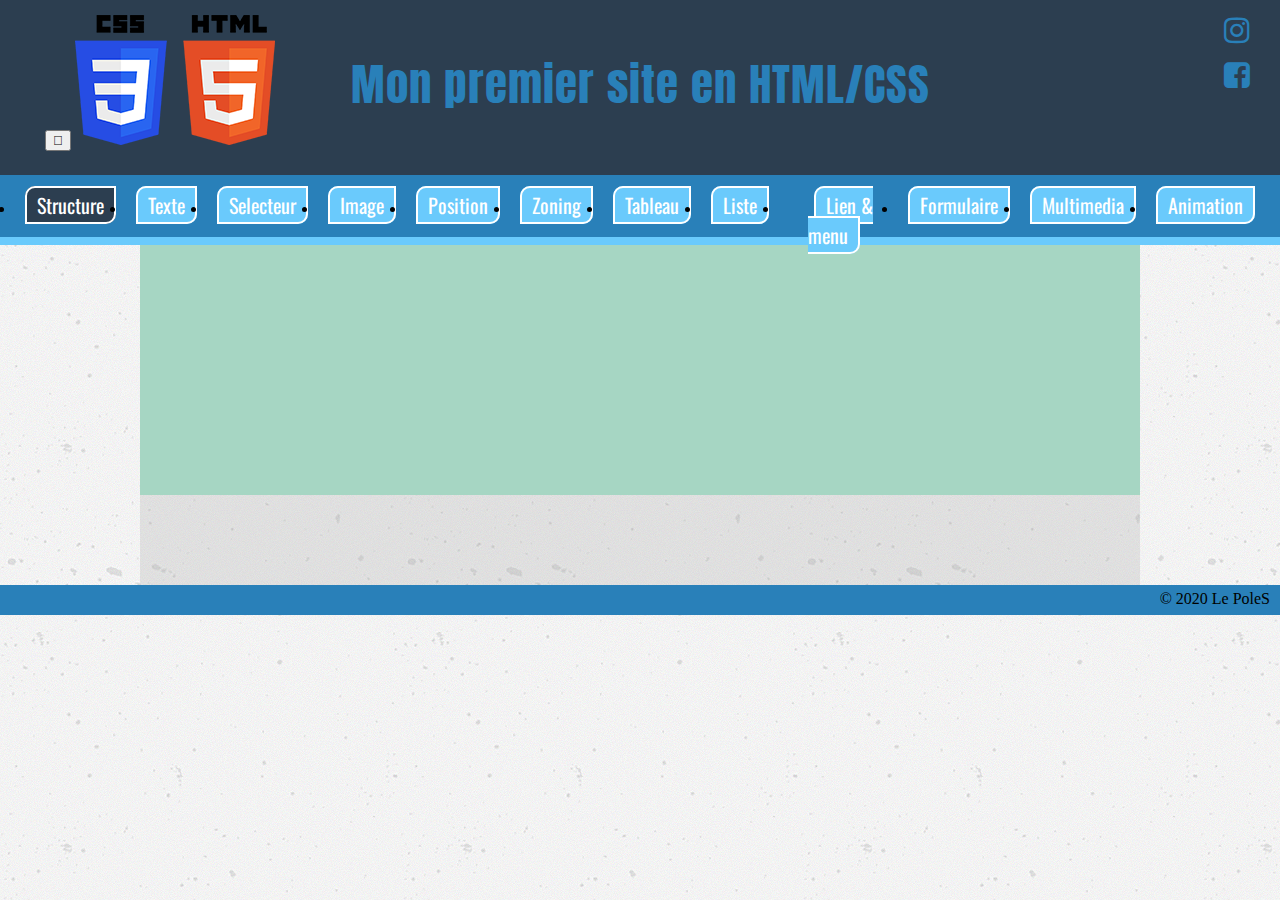
==== index.html @ 19556a2b "1 commit" ====
<!DOCTYPE html>
<!--Permet de définir le langage utilisé et la langue -->
<html lang="fr">
  <!--Permet d'indiquer la langue de la page-->

  <head>
    <!--Tête du document, non visible sur le site-->
    <meta http-equiv="X-UA-Compatible" content="ie=edge" />
    <title>Ma page structure</title>
    <!--Titre du site apparaissant  par exemple sur une recherche google-->
    <link rel="stylesheet" href="css/style.css" />
    <!--Reliez le fichier html au fichier CSS(Cascading Style Sheets)-->
    <link
      href="https://fonts.googleapis.com/css?family=Anton|Lemonada|Oswald"
      rel="stylesheet"
    />
    <!--Lien pour les polices utilisé via "Google-Font"-->
    <link rel="stylesheet" href="font-awesome/css/font-awesome.min.css" />
    <!--Lien pour le "Font-Awesome" récupéré sur site dans "Get Started"-->
    <meta name="description" content="Ma première page en HTML/CSS" />
    <!--Description sous le titre dans la recherche google, Les moteurs de recherches s'en servent un peu comme des mots clefs pour les recherchers-->
    <meta charset="UTF-8" />
    <link rel="stylesheet" href="./css/style.css" />
  </head>

  <body>
    <header>
      <!--Zone du haut, exp : bannière, logo, slogan ...-->
      <div id="logo">
        <a href="#logo">
          <button type="button">
            <i class="fas fa-arrow-circle-up"></i>
          </button>
        </a>
        <img src="img/logo.png" alt="logo" />
      </div>

      <div id="slogan">
        <div class="slogan">
          <h1>Mon premier site en HTML/CSS</h1>
        </div>
      </div>

      <div id="social">
        <div class="social">
          <div>
            <a href="https://www.instagram.com" target="_blank">
              <i class="fa fa-instagram" aria-hidden="true"></i>
            </a>
          </div>
          <div>
            <a href="https://www.facebook.com/" target="_blank">
              <i class="fa fa-facebook-square" aria-hidden="true"></i>
            </a>
          </div>
        </div>
      </div>
      <div class="clear"></div>
    </header>
    <nav>
      <!--Zone du menu, les liens pour naviguer sur le site-->

      <ul>
        <li><a href="index.html" class="activ">Structure</a></li>
        <li><a href="texte.html">Texte</a></li>
        <li><a href="selecteur.html">Selecteur</a></li>
        <li><a href="image.html">Image</a></li>
        <li><a href="position.html">Position</a></li>
        <li><a href="zoning.html">Zoning</a></li>
        <li><a href="tableau.html">Tableau</a></li>
        <li><a href="liste.html">Liste</a></li>
        <li><a href="lien_menu.html">Lien & menu</a></li>
        <li><a href="formulaire.html">Formulaire</a></li>
        <li><a href="multimedia.html">Multimedia</a></li>
        <li><a href="animation.html">Animation</a></li>
      </ul>
    </nav>

    <main>
      <!--Contenu principal-->
      <aside>
        <!--Contenu secondaire-->
      </aside>

      <section>
        <!--Zone de contenu : titre, texte, regroupement thématique-->
        <div>
          <!--Zone supplémentaire de contenu-->
        </div>

        <span>
          <!--Zone supplémentaire de contenu-->
        </span>

        <article>
          <!--Zone supplémentaire de contenu-->
        </article>
      </section>
    </main>

    <footer>
      <!--Zone du bas, ex : liens administratifs, mentions légales, plan du site, CGU, CGV, contact, copyright-->
      <small> &copy; 2020 Le PoleS </small>
    </footer>
  </body>
</html>
---- css/style.css ----
/* header {
    background-color: #2d3e50;
    display: flex;
    justify-content: space-between;
    align-items: center;
    color: #2a81b6;
}
#logo {
    margin-left: 105px;
}
.slogan{
    margin-left: 100px;
    font-size: 30px;
}
.social a{
    color: #2a81b6;
    font-size: 30px;
    flex-direction: column;
    justify-content: space-around;{
    /* margin-left: 550px; */

* {
        box-sizing: border-box;
    }

    html,body,div, span,applet,object,iframe, h1,h2,h3, h4, h5, h6, p, blockquote, pre,
    a,abbr, acronym, address, big, cite,code, del, dfn, em, img, ins, kbd, q, s, samp,
    small, strike, strong, sub, sup, tt, var, b, u,i, center, dl, dt, dd, ol, ul, li,
    fieldset, form,label,legend,table, caption, tbody, tfoot, thead,tr,th,td, article,
    aside, canvas, details, embed,figure,figcaption, footer, header,hgroup,menu, nav,
    output, ruby, section, summary, time, mark, audio,
    video {
        margin: 0;
        padding: 0;
        border: 0;
        font-size: 100%;
        font: inherit;
        vertical-align: baseline;
    }

    body {
        background-image: url(../img/concrete-texture.png);
        /*Effet de scroll lorsqu'on clique sur une ancre mais ne marche que sur FireFox ou pas du tout
    scroll-behavior: smooth;*/
    }

    h1 {
        font-size: 45px;
        font-family: 'Anton', sans-serif;
        color: #2980b9;
        text-align: center;
        letter-spacing: 1px;
    }

    h2 {
        font-size: 35px;
        color: #2c3e50;
        padding: 20px;
        font-weight: bold;
        text-shadow: 1px 1px 2px #aaa;
    }

    h3 {
        font-size: 22px;
        color: #2c3e50;
        padding: 15px;
        text-shadow: 1px 1px 2px #aaa;
    }

    h4 {
        text-align: center;
        margin-top: 30px;
    }

    /**************HEADER INDEX****************/
    header {
        background: #2c3e50;
        height: 175px;
    }

    #logo {
        float: left;
        width: 25%;
        padding: 15px;
        text-align: center;
    }

    #slogan {
        float: left;
        width: 50%;
        padding-top: 50px;
    }

    #social {
        float: left;
        width: 25%;
    }

    #social i {
        font-size: 30px;
        text-align: right;
        padding: 15px 30px 0 0;
        display: block;
    }

    header a {
        color: #2980b9;
        text-decoration: none;
    }

    /*******************FIN HEADER*********************/

    /**************DEBUT NAV********************/
    nav {
        background: #2980b9;
        height: 70px;
        border-bottom: 8px solid #6ACAFC;
        text-align: center;
        padding: 15px;
        
    }

    nav a {
       
        margin: 10px;
        padding: 2px 10px;
        border-radius: 10px 0px;
        border: 2px solid white;
        background: #6ACAFC;
        color: #fff;
        text-decoration: none;
        font-size: 20px;
        font-family: oswald;
        transition: 0.5s;
    }

    nav a:hover {
        background: #A6D6C3;
        color: white;
    }

    .activ {
        background: #2c3e50;
        color: white;
    }

    /**************FIN NAV********************/
    /*FAIRE LE ZONING AVEC DES HAUTEUR ET LARGEUR AVANT DE PLACER LES ELEMENTS DANS LES ZONES POUR ENSUITE SUPPRIMER LES HAUTEURS*/
    main {
        background: rgba(178, 178, 178, 0.30);
        width: 1000px;
        margin: 0 auto;
    }

    aside {
        height: 250px;
        background: #A6D6C3;
    }

    section {
        margin-top: 50px;
        /*    background: #DAF7A6;*/
        padding: 20px;
    }

    footer {
        background: #2980b9;
        height: 30px;
        text-align: right;
        padding: 5px 10px;
    }
    ul{
         display: flex;
         justify-content: space-around;
    }
    /* *******************************DEBUT ZONING ****************************** */

/* *********************  Debut zoning 1********************/
.zon1{
    text-align: center;
}

.haut{
    background-color: yellow;
    height: 75px;
}
.gauche{
width: 20%;
    background-color: green;
}

.droit{

    background-color: blue;
    height: 350px;
    width:80% ;
}
.zon2{

    display: flex;
}
/* ****************** Fin zoning1 *************************** */



/* *********************  Debut zoning2********************/
.zon4{
   
  text-align: center;
   display: flex;
   
}
.haut{


}
.gauche2{
background-color: #10828c ;
width: 20%;
height: 350px;
}

.milieu2{

background-color: #661010 ;
width: 60%;
height: 350px;

}
.droit2{

background-color: #10828c ;
height: 350px;
width: 20%;
}
.zon3{
 margin: auto;
    width: 500px;
    align-items: center;
}
.azer{

   
}

/* ****************** Fin zoning2 *************************** */



/* *********************  Debut zoning3 ********************/

.zon5{
  
   text-align: center;
   display: flex;   

}


.gauche3{
width: 50%;
background-color: red;
height: 350px;
}

.droit3{
width: 50%;
background-color: pink;
height: 350px;
}


.zon6{

 display: block;
  
}

.bas3{
width: 100%;
    background-color: green;
height: 50px;
}
/* ****************** Fin zoning3 *************************** */

/* *********************  Debut zoning4 *******************/

.dac{
text-align: center;
border: black solid;
}


.dac1 {

background-color: 
#d7dfe2;
    width: auto;
height: 50px;
    
}
.dac2 {
background-color: 
#6eafb5 ;

    width: auto;
height: 25px;
}
.dac3 {

background-color: #71c9fe;
    width: auto;
height: 10px;
}

.dac4{

background-color: 

#176e82;
 width: auto;
height: 500px;
border: white solid 15px;
}
.dac5{
background-color: #0d3346;
 width: auto;
height: 60px;
}
/* ****************** Fin zoning4 *************************** */

/* *********************  Debut zoning5 ********************/
.azer0{
    border: black solid 5px;
text-align: center;
}

.aze0{

    border:#f7a803 solid 17px ;
}




.aze1{
background-color:#f8d770 ;

 width: auto;
height: 60px;
}

.aze2{

background-color: #d7bc6b ;

 width: auto;
height: 60px;
}
.aze3{

    background-color: #c39e3c;
    width: auto;
height: 10px;
}



.moi{   

display: flex;

}

.moi1{   

background-color: 
#d7bc6b;
 width: 50%;
height: 150px;
}

.moi2{   

background-color: #fce389;
 width: 50%;
height: 150px;
}
 .poi{

display: flex;
    
 }

.poi1{

background-color: #fce389;
 width: 50%;
height: 150px;
    
 }

.poi2{

background-color: 
#d7bc6b;
 width: 50%;
height: 150px;
    
 }


/* ****************** Fin zoning1 5 *************************** */

/* *********************  Debut zoning6 ********************/
.klm{

    
}
.klm1{

    background-color: #10828c ;
width: 33%;
height: 60px;
}
.klm2{

background-color: #661010 ;
width: 33%;
height: 60px;

    
}
.klm3{

    background-color: #10828c ;
height: 60px;
width: 33%;
}



















/* ****************** Fin zoning6 *************************** */








































    /* ********************************* FIN ZONING***************************** */
---- css/style.css ----
/* header {
    background-color: #2d3e50;
    display: flex;
    justify-content: space-between;
    align-items: center;
    color: #2a81b6;
}
#logo {
    margin-left: 105px;
}
.slogan{
    margin-left: 100px;
    font-size: 30px;
}
.social a{
    color: #2a81b6;
    font-size: 30px;
    flex-direction: column;
    justify-content: space-around;{
    /* margin-left: 550px; */

* {
        box-sizing: border-box;
    }

    html,body,div, span,applet,object,iframe, h1,h2,h3, h4, h5, h6, p, blockquote, pre,
    a,abbr, acronym, address, big, cite,code, del, dfn, em, img, ins, kbd, q, s, samp,
    small, strike, strong, sub, sup, tt, var, b, u,i, center, dl, dt, dd, ol, ul, li,
    fieldset, form,label,legend,table, caption, tbody, tfoot, thead,tr,th,td, article,
    aside, canvas, details, embed,figure,figcaption, footer, header,hgroup,menu, nav,
    output, ruby, section, summary, time, mark, audio,
    video {
        margin: 0;
        padding: 0;
        border: 0;
        font-size: 100%;
        font: inherit;
        vertical-align: baseline;
    }

    body {
        background-image: url(../img/concrete-texture.png);
        /*Effet de scroll lorsqu'on clique sur une ancre mais ne marche que sur FireFox ou pas du tout
    scroll-behavior: smooth;*/
    }

    h1 {
        font-size: 45px;
        font-family: 'Anton', sans-serif;
        color: #2980b9;
        text-align: center;
        letter-spacing: 1px;
    }

    h2 {
        font-size: 35px;
        color: #2c3e50;
        padding: 20px;
        font-weight: bold;
        text-shadow: 1px 1px 2px #aaa;
    }

    h3 {
        font-size: 22px;
        color: #2c3e50;
        padding: 15px;
        text-shadow: 1px 1px 2px #aaa;
    }

    h4 {
        text-align: center;
        margin-top: 30px;
    }

    /**************HEADER INDEX****************/
    header {
        background: #2c3e50;
        height: 175px;
    }

    #logo {
        float: left;
        width: 25%;
        padding: 15px;
        text-align: center;
    }

    #slogan {
        float: left;
        width: 50%;
        padding-top: 50px;
    }

    #social {
        float: left;
        width: 25%;
    }

    #social i {
        font-size: 30px;
        text-align: right;
        padding: 15px 30px 0 0;
        display: block;
    }

    header a {
        color: #2980b9;
        text-decoration: none;
    }

    /*******************FIN HEADER*********************/

    /**************DEBUT NAV********************/
    nav {
        background: #2980b9;
        height: 70px;
        border-bottom: 8px solid #6ACAFC;
        text-align: center;
        padding: 15px;
        
    }

    nav a {
       
        margin: 10px;
        padding: 2px 10px;
        border-radius: 10px 0px;
        border: 2px solid white;
        background: #6ACAFC;
        color: #fff;
        text-decoration: none;
        font-size: 20px;
        font-family: oswald;
        transition: 0.5s;
    }

    nav a:hover {
        background: #A6D6C3;
        color: white;
    }

    .activ {
        background: #2c3e50;
        color: white;
    }

    /**************FIN NAV********************/
    /*FAIRE LE ZONING AVEC DES HAUTEUR ET LARGEUR AVANT DE PLACER LES ELEMENTS DANS LES ZONES POUR ENSUITE SUPPRIMER LES HAUTEURS*/
    main {
        background: rgba(178, 178, 178, 0.30);
        width: 1000px;
        margin: 0 auto;
    }

    aside {
        height: 250px;
        background: #A6D6C3;
    }

    section {
        margin-top: 50px;
        /*    background: #DAF7A6;*/
        padding: 20px;
    }

    footer {
        background: #2980b9;
        height: 30px;
        text-align: right;
        padding: 5px 10px;
    }
    ul{
         display: flex;
         justify-content: space-around;
    }
    /* *******************************DEBUT ZONING ****************************** */

/* *********************  Debut zoning 1********************/
.zon1{
    text-align: center;
}

.haut{
    background-color: yellow;
    height: 75px;
}
.gauche{
width: 20%;
    background-color: green;
}

.droit{

    background-color: blue;
    height: 350px;
    width:80% ;
}
.zon2{

    display: flex;
}
/* ****************** Fin zoning1 *************************** */



/* *********************  Debut zoning2********************/
.zon4{
   
  text-align: center;
   display: flex;
   
}
.haut{


}
.gauche2{
background-color: #10828c ;
width: 20%;
height: 350px;
}

.milieu2{

background-color: #661010 ;
width: 60%;
height: 350px;

}
.droit2{

background-color: #10828c ;
height: 350px;
width: 20%;
}
.zon3{
 margin: auto;
    width: 500px;
    align-items: center;
}
.azer{

   
}

/* ****************** Fin zoning2 *************************** */



/* *********************  Debut zoning3 ********************/

.zon5{
  
   text-align: center;
   display: flex;   

}


.gauche3{
width: 50%;
background-color: red;
height: 350px;
}

.droit3{
width: 50%;
background-color: pink;
height: 350px;
}


.zon6{

 display: block;
  
}

.bas3{
width: 100%;
    background-color: green;
height: 50px;
}
/* ****************** Fin zoning3 *************************** */

/* *********************  Debut zoning4 *******************/

.dac{
text-align: center;
border: black solid;
}


.dac1 {

background-color: 
#d7dfe2;
    width: auto;
height: 50px;
    
}
.dac2 {
background-color: 
#6eafb5 ;

    width: auto;
height: 25px;
}
.dac3 {

background-color: #71c9fe;
    width: auto;
height: 10px;
}

.dac4{

background-color: 

#176e82;
 width: auto;
height: 500px;
border: white solid 15px;
}
.dac5{
background-color: #0d3346;
 width: auto;
height: 60px;
}
/* ****************** Fin zoning4 *************************** */

/* *********************  Debut zoning5 ********************/
.azer0{
    border: black solid 5px;
text-align: center;
}

.aze0{

    border:#f7a803 solid 17px ;
}




.aze1{
background-color:#f8d770 ;

 width: auto;
height: 60px;
}

.aze2{

background-color: #d7bc6b ;

 width: auto;
height: 60px;
}
.aze3{

    background-color: #c39e3c;
    width: auto;
height: 10px;
}



.moi{   

display: flex;

}

.moi1{   

background-color: 
#d7bc6b;
 width: 50%;
height: 150px;
}

.moi2{   

background-color: #fce389;
 width: 50%;
height: 150px;
}
 .poi{

display: flex;
    
 }

.poi1{

background-color: #fce389;
 width: 50%;
height: 150px;
    
 }

.poi2{

background-color: 
#d7bc6b;
 width: 50%;
height: 150px;
    
 }


/* ****************** Fin zoning1 5 *************************** */

/* *********************  Debut zoning6 ********************/
.klm{

    
}
.klm1{

    background-color: #10828c ;
width: 33%;
height: 60px;
}
.klm2{

background-color: #661010 ;
width: 33%;
height: 60px;

    
}
.klm3{

    background-color: #10828c ;
height: 60px;
width: 33%;
}



















/* ****************** Fin zoning6 *************************** */








































    /* ********************************* FIN ZONING***************************** */
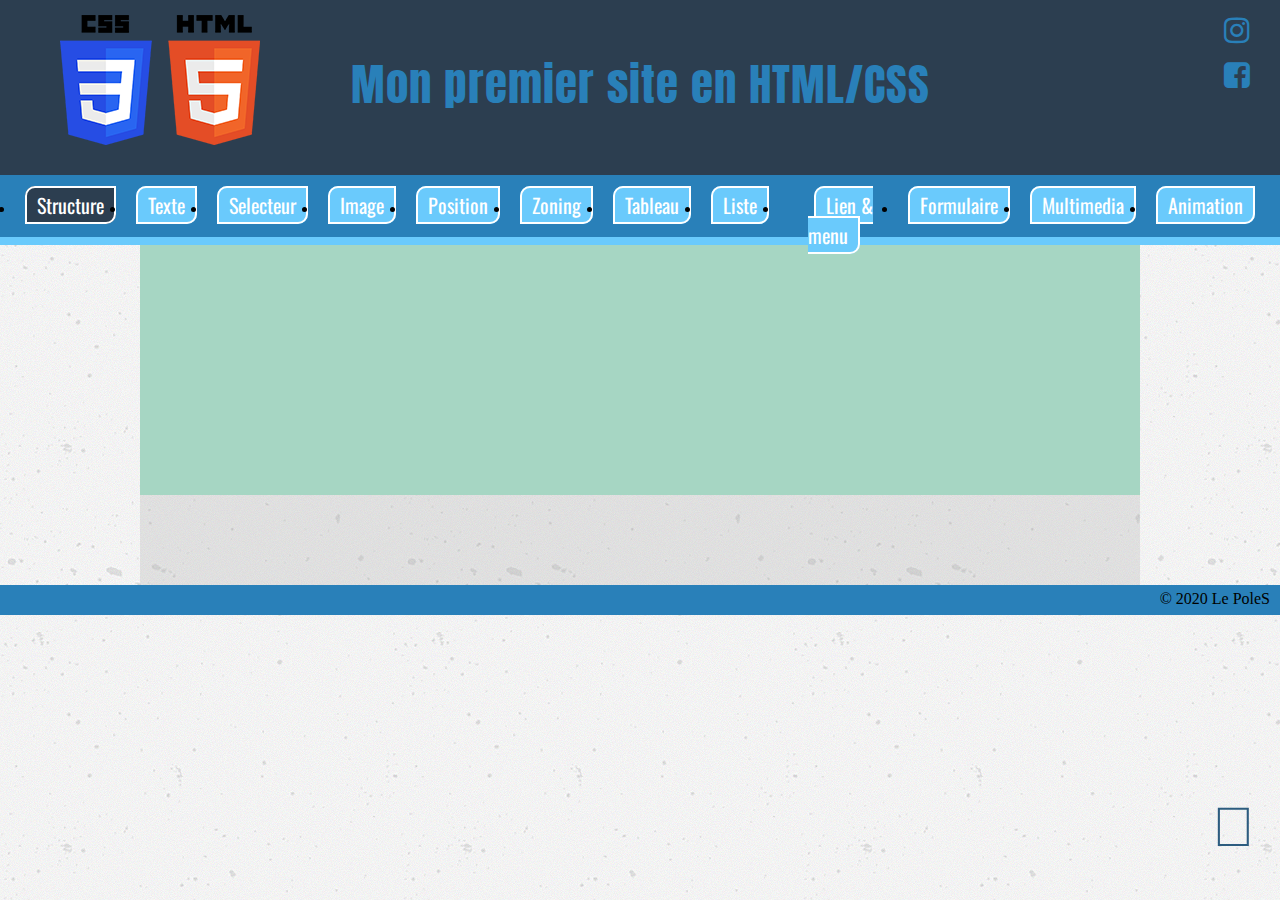
==== commit 8d4a4e36: "3commit" ====
--- a/index.html
+++ b/index.html
@@ -60,7 +60,7 @@
     <nav>
       <!--Zone du menu, les liens pour naviguer sur le site-->
 
-      <ul>
+      <ul id="mange">
         <li><a href="index.html" class="activ">Structure</a></li>
         <li><a href="texte.html">Texte</a></li>
         <li><a href="selecteur.html">Selecteur</a></li>
--- a/css/style.css
+++ b/css/style.css
@@ -169,7 +169,7 @@
         text-align: right;
         padding: 5px 10px;
     }
-    ul{
+    #mange{
          display: flex;
          justify-content: space-around;
     }
@@ -438,64 +438,221 @@
 width: 33%;
 }
 
-
-
-
-
-
-
-
-
-
-
-
-
-
-
-
-
-
-
 /* ****************** Fin zoning6 *************************** */
 
-
-
-
-
-
-
-
-
-
-
-
-
-
-
-
-
-
-
-
-
-
-
-
-
-
-
-
-
-
-
-
-
-
-
-
-
-
-
-
     /* ********************************* FIN ZONING***************************** */
 
+/* *********************  DEBUT LIEN.MENU ********************/
+ul.lien li{
+
+ margin: 8px;
+    padding: 5px 10px;
+    border-radius: 15px;
+    background: #2c3e50;
+    color: white;
+    text-decoration: none;
+    font-size: 20px;
+    box-shadow: 0px 0px 10px 3px black;
+    font-family: oswald;
+list-style-type: none;
+
+ }
+.lien a {
+
+color: white;
+text-decoration: none;
+}
+
+
+.cool a{
+
+ color: #b1c4d9;
+    text-decoration: none;
+}
+
+
+
+#menu nav {
+  background: transparent;
+  border: none;
+}
+
+#menu ul {
+  list-style: none;
+  text-align: center;
+  ;
+}
+
+#menu ul li {
+  display: inline-block;
+}
+
+#menu nav a {
+  padding: 10px;
+  color: grey;
+  text-decoration: none;
+  background: #ddd;
+  transition: 1s ease-in;
+}
+
+#menu nav a:hover {
+  color: #fff;
+  background: #069;
+}
+
+
+
+
+
+
+
+
+
+
+.chic {
+    /* display: flex; */
+    margin: 10px;
+      
+        background: #dddddd#ddd;
+        
+        /* text-decoration: none; */
+        font-size: 20px;
+        font-family: oswald;
+        transition: 0.5s;
+ list-style-type: none; 
+        text-align: center;
+justify-content: space-around;
+
+
+     /* margin: 10px;
+        padding: 2px 10px;
+        border-radius: 10px 0px;
+        border: 2px solid white;
+        background: 
+#dddddd#ddd;
+        color:
+#afafaf;
+       
+        font-size: 20px;
+        font-family: oswald;
+        transition: 0.5s;
+       
+ 
+        text-align: center;
+
+list-style-type: none; */
+}
+
+.chic li a{
+color: #afafaf;
+      padding: 2px 10px;
+        border-radius: 10px 0px;
+        border: 2px solid white;
+text-decoration: none;
+
+}
+
+
+
+
+
+/* *************************** DEBUT LIST********************** */
+
+
+.rahim i:hover{
+height: 60px;
+color: #069;
+
+}
+.rahim li {
+margin-left: 15px;
+    list-style-type: none;
+
+}
+.rahim{
+
+    display: flex;
+}
+
+
+
+/* ************* Debut tableau  */
+
+table, th, td {
+  border: 1px solid black;
+  border-collapse: collapse;
+/* width: auto; */
+}
+table{
+width: 100%;
+
+
+}
+td{
+
+font-size: 100%;
+  border: 1px solid black;
+  text-align: center;
+  padding: 5px; /*padding = marge intérieure*/
+
+}
+
+tr{
+
+
+    margin: 20px;
+}
+
+
+.bas{
+
+    background-color: #d1e3fb;
+}
+.hautable{
+
+
+    background-color: #d1e3fb;
+}
+.tableau{
+width: 80%;
+    margin: auto;
+}
+
+
+
+
+
+#logo {
+  float: left;
+  width: 25%;
+  padding: 15px;
+  text-align: center;
+}
+
+button {
+  position: fixed;
+  bottom: 40px;
+  right: 20px;
+  cursor: pointer;
+  border: none;
+  background: transparent;
+  font-size: 350%;
+  color: #2d5c7f;
+}
+
+/* 
+
+ul.lien1 li {
+    margin: 8px;
+    padding: 5px 10px;
+    border-radius: 15px;
+    background: #2c3e50;
+    color: white;
+    text-decoration: none;
+    font-size: 20px;
+    box-shadow: 0px 0px 10px 3px black;
+    font-family: oswald;
+}
+} */ */
+
+ --- a/css/style.css
+++ b/css/style.css
@@ -169,7 +169,7 @@
         text-align: right;
         padding: 5px 10px;
     }
-    ul{
+    #mange{
          display: flex;
          justify-content: space-around;
     }
@@ -438,64 +438,221 @@
 width: 33%;
 }
 
-
-
-
-
-
-
-
-
-
-
-
-
-
-
-
-
-
-
 /* ****************** Fin zoning6 *************************** */
 
-
-
-
-
-
-
-
-
-
-
-
-
-
-
-
-
-
-
-
-
-
-
-
-
-
-
-
-
-
-
-
-
-
-
-
-
-
-
-
     /* ********************************* FIN ZONING***************************** */
 
+/* *********************  DEBUT LIEN.MENU ********************/
+ul.lien li{
+
+ margin: 8px;
+    padding: 5px 10px;
+    border-radius: 15px;
+    background: #2c3e50;
+    color: white;
+    text-decoration: none;
+    font-size: 20px;
+    box-shadow: 0px 0px 10px 3px black;
+    font-family: oswald;
+list-style-type: none;
+
+ }
+.lien a {
+
+color: white;
+text-decoration: none;
+}
+
+
+.cool a{
+
+ color: #b1c4d9;
+    text-decoration: none;
+}
+
+
+
+#menu nav {
+  background: transparent;
+  border: none;
+}
+
+#menu ul {
+  list-style: none;
+  text-align: center;
+  ;
+}
+
+#menu ul li {
+  display: inline-block;
+}
+
+#menu nav a {
+  padding: 10px;
+  color: grey;
+  text-decoration: none;
+  background: #ddd;
+  transition: 1s ease-in;
+}
+
+#menu nav a:hover {
+  color: #fff;
+  background: #069;
+}
+
+
+
+
+
+
+
+
+
+
+.chic {
+    /* display: flex; */
+    margin: 10px;
+      
+        background: #dddddd#ddd;
+        
+        /* text-decoration: none; */
+        font-size: 20px;
+        font-family: oswald;
+        transition: 0.5s;
+ list-style-type: none; 
+        text-align: center;
+justify-content: space-around;
+
+
+     /* margin: 10px;
+        padding: 2px 10px;
+        border-radius: 10px 0px;
+        border: 2px solid white;
+        background: 
+#dddddd#ddd;
+        color:
+#afafaf;
+       
+        font-size: 20px;
+        font-family: oswald;
+        transition: 0.5s;
+       
+ 
+        text-align: center;
+
+list-style-type: none; */
+}
+
+.chic li a{
+color: #afafaf;
+      padding: 2px 10px;
+        border-radius: 10px 0px;
+        border: 2px solid white;
+text-decoration: none;
+
+}
+
+
+
+
+
+/* *************************** DEBUT LIST********************** */
+
+
+.rahim i:hover{
+height: 60px;
+color: #069;
+
+}
+.rahim li {
+margin-left: 15px;
+    list-style-type: none;
+
+}
+.rahim{
+
+    display: flex;
+}
+
+
+
+/* ************* Debut tableau  */
+
+table, th, td {
+  border: 1px solid black;
+  border-collapse: collapse;
+/* width: auto; */
+}
+table{
+width: 100%;
+
+
+}
+td{
+
+font-size: 100%;
+  border: 1px solid black;
+  text-align: center;
+  padding: 5px; /*padding = marge intérieure*/
+
+}
+
+tr{
+
+
+    margin: 20px;
+}
+
+
+.bas{
+
+    background-color: #d1e3fb;
+}
+.hautable{
+
+
+    background-color: #d1e3fb;
+}
+.tableau{
+width: 80%;
+    margin: auto;
+}
+
+
+
+
+
+#logo {
+  float: left;
+  width: 25%;
+  padding: 15px;
+  text-align: center;
+}
+
+button {
+  position: fixed;
+  bottom: 40px;
+  right: 20px;
+  cursor: pointer;
+  border: none;
+  background: transparent;
+  font-size: 350%;
+  color: #2d5c7f;
+}
+
+/* 
+
+ul.lien1 li {
+    margin: 8px;
+    padding: 5px 10px;
+    border-radius: 15px;
+    background: #2c3e50;
+    color: white;
+    text-decoration: none;
+    font-size: 20px;
+    box-shadow: 0px 0px 10px 3px black;
+    font-family: oswald;
+}
+} */ */
+
+ 